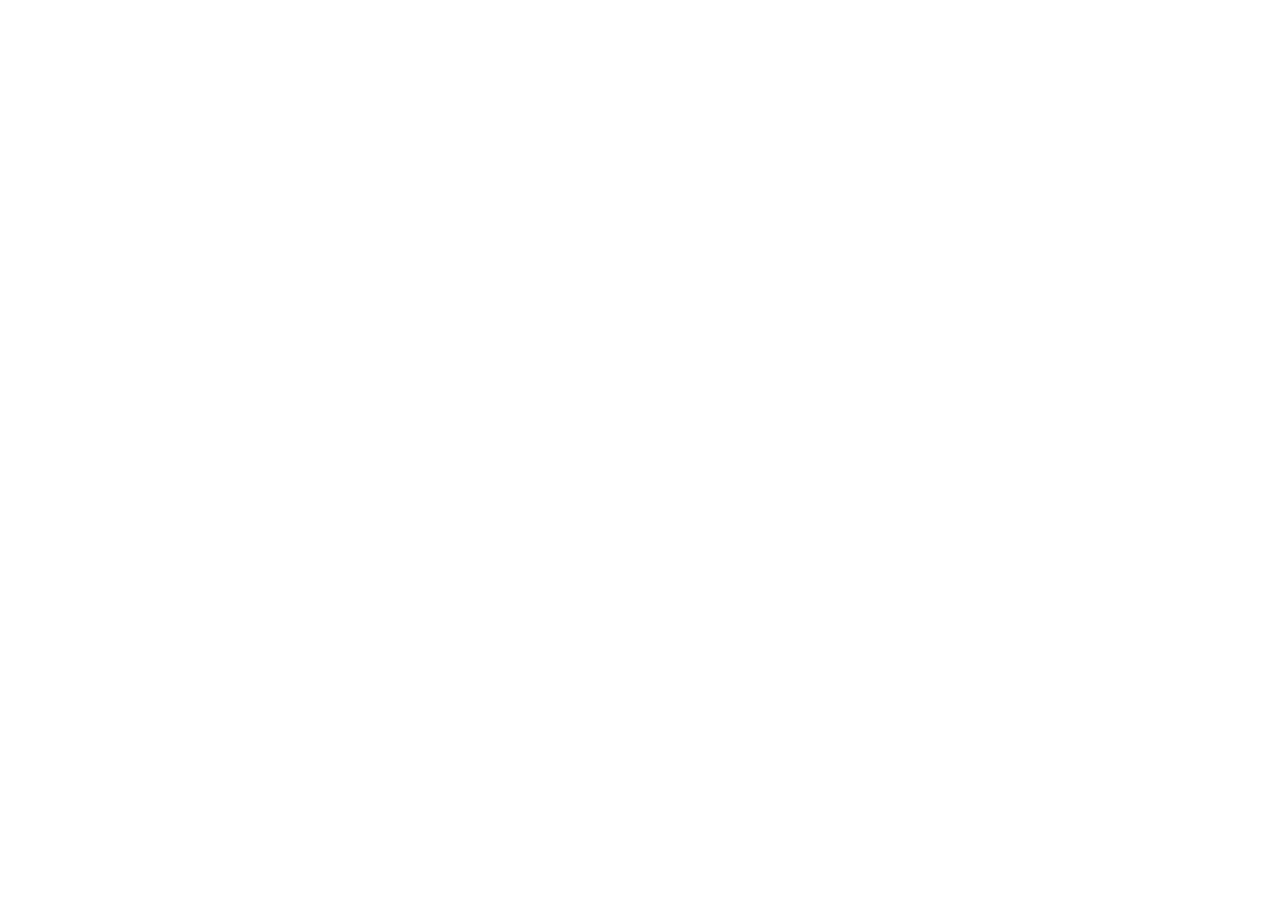
==== index.html @ 957b49a0 "Fix video source file names in index.html Updated video source file names to remove spaces and speci" ====
<!DOCTYPE html>
<html lang="en">
<head>
  <meta charset="UTF-8">
  <title>Intro</title>
  <link rel="stylesheet" href="style.css">
</head>
<body>
<div class="screen" id="introScreen">
  <div class="grid"></div>
  <video
    id="opening"
    muted
    playsinline
    preload="auto"
    src="Opening_Scene.mp4">
  </video>
  <video
    id="loading"
    muted
    playsinline
    preload="auto"
    hidden
    src="Loading_screen.mp4">
  </video>
</div>
<script src="script.js"></script>
</body>
</html>
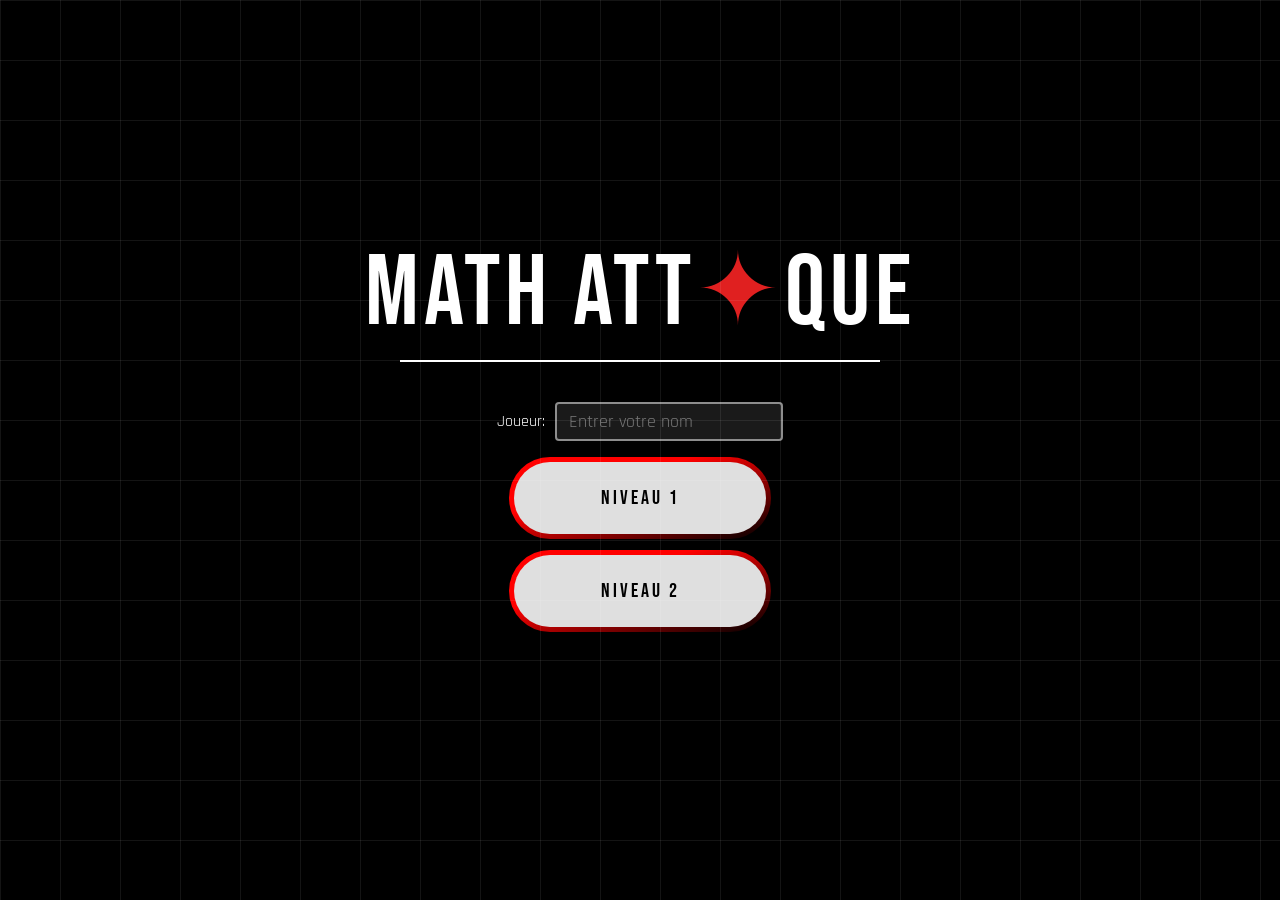
==== commit 85b797aa: "Add files via upload" ====
--- a/index.html
+++ b/index.html
@@ -1,32 +1,17 @@
 <!DOCTYPE html>
-<html lang="en">
+<html lang="fr">
 <head>
-  <meta charset="UTF-8">
-  <title>Intro</title>
-  <link rel="stylesheet" href="style.css">
+    <meta charset="UTF-8">
+    <title>Math Attaque</title>
+    <link rel="stylesheet" href="style.css">
 </head>
 <body>
-<div class="screen" id="introScreen">
-  <div class="grid"></div>
-  <video
-    id="opening"
-    muted
-    playsinline
-    preload="auto"
-    src="Opening_Scene.mp4">
-  </video>
-  <video
-    id="loading"
-    muted
-    playsinline
-    preload="auto"
-    hidden
-    src="Loading_screen.mp4">
-  </video>
-</div>
-<script src="script.js"></script>
+    <div class="screen" id="introScreen">
+        <div class="grid"></div>
+        <video id="opening" muted playsinline preload="auto" src="medias/Opening_Scene.mp4"></video>
+        <video id="loading" muted playsinline preload="auto" hidden src="medias/Loading_screen.mp4"></video>
+
+    </div>
+    <script src="intro.js"></script>
 </body>
-</html>
-
-
-
+</html>
--- a/style.css
+++ b/style.css
@@ -0,0 +1,294 @@
+
+@import url('https://fonts.googleapis.com/css2?family=Bebas+Neue&family=Rajdhani:wght@400;600;700&display=swap');
+
+body { 
+    width: 100%; 
+    height: 100vh;     
+    background: #000;  
+    color: #fff; 
+    font-family: 'Rajdhani', sans-serif; 
+    overflow: hidden;    
+    margin: 0;           
+    padding: 0;
+}
+
+/* https://developer.mozilla.org/fr/docs/Web/HTML/Element/canvas */
+#myCanvas { 
+    display: block;
+}
+/* https://developer.mozilla.org/fr/docs/Web/CSS/gradient/linear-gradient */
+.home-overlay { 
+    position: absolute; 
+    inset: 0; 
+    background: linear-gradient(to bottom, rgba(0,0,0,0.2) 0%, rgba(0,0,0,0.6) 50%, rgba(0,0,0,0.97) 100%); 
+    z-index: 1;
+} 
+
+/* https://developer.mozilla.org/fr/docs/Web/CSS/CSS_flexible_box_layout */
+.home-content { 
+    position: relative; 
+    z-index: 5; 
+    height: 100vh; 
+    display: flex;      
+    flex-direction: column; 
+    align-items: center; 
+    justify-content: center;
+} 
+/* https://developer.mozilla.org/fr/docs/Web/CSS/clamp */
+.logo { 
+    font: 500 clamp(52px, 9vw, 100px) 'Bebas Neue', sans-serif; 
+    letter-spacing: 5px; 
+    margin-bottom: 6px; 
+} 
+
+.logo .star { 
+    color: #e02020; 
+} 
+/* https://stackoverflow.com/questions/4151743/how-can-i-change-the-thickness-of-my-hr-tag */
+.logo-underline { 
+    width: min(480px, 72vw); 
+    height: 2px; 
+    background: #ffffff; 
+    margin-bottom: 40px; 
+}
+/* https://www.youtube.com/watch?v=RFGiYHPKWgg */
+.username-row {
+    display: flex;
+    align-items: center;
+    gap: 10px;
+    position: relative;
+    z-index: 20; 
+    pointer-events: all;
+}
+/* https://developer.mozilla.org/fr/docs/Web/CSS/pointer-events */
+#username-input {
+    background: rgba(255,255,255,0.1);
+    border: 2px solid rgba(255,255,255,0.5) !important; 
+    outline: none !important;
+    border-radius: 4px;
+    color: #fff;
+    font-family: 'Rajdhani', sans-serif;
+    font-size: 18px;
+    padding: 6px 12px;
+    width: 200px;
+    pointer-events: all;
+    position: relative;
+    z-index: 20;
+}
+
+#username-input::placeholder { 
+    color: rgba(255,255,255,0.4);
+}
+
+.gradient {
+    padding:1px;
+    background: #dfdfdf;
+    position: relative;
+    border-radius: 100px; 
+    width: 100px;
+    height:30px;
+    border: none;
+    display: flex;
+    align-items: center;
+    justify-content: center;
+    transition: all 1s ease-in-out;
+    
+}
+.gradient::after {
+    content: '';
+    position: absolute;
+    padding: 5px;
+    width: 100%;
+    height: 100%;
+    border-radius: 100px;
+    padding:5px;
+    background: linear-gradient(to bottom right, red 0% 35%, black 100%);
+    z-index: -1;
+}
+.gradient:hover {
+    color: white;
+    z-index: 0;
+}
+
+/* https://developer.mozilla.org/fr/docs/Web/CSS/text-decoration */
+a {
+    text-decoration: none;
+    color: black;
+}
+
+.levelSel {
+    padding:1px;
+    background: #dfdfdf;
+    position: relative;
+    border-radius: 150px; 
+    width: 250px;
+    height:70px;
+    border: none;
+    display: flex;
+    align-items: center;
+    justify-content: center;
+    transition: all 1s ease-in-out;
+    
+}
+.levelSel::after {
+    content: '';
+    position: absolute;
+    padding: 5px;
+    width: 100%;
+    height: 100%;
+    border-radius: 100px;
+    padding:5px;
+    background: linear-gradient(to bottom right, red 0% 35%, black 100%);
+    z-index: -1;
+}
+.levelSel:hover {
+    color: white;
+    z-index: 0;
+}
+/* https://developer.mozilla.org/fr/docs/Web/CSS/text-decoration */
+a {
+    text-decoration: none;
+    color: black;
+}
+
+.levelSel a {
+    font-family: 'Bebas Neue', sans-serif;
+    font-size: 20px;
+    letter-spacing: 3px;
+    color: #000;
+}
+
+.levelSel a {
+    font-family: 'Bebas Neue', sans-serif;
+    font-size: 20px;
+    letter-spacing: 3px;
+    color: #000;
+}
+/* https://developer.mozilla.org/fr/docs/Web/CSS/position */
+.screen { 
+    position: fixed; 
+    inset: 0; 
+    display: flex; 
+    justify-content: center; 
+    align-items: center; 
+    z-index: 10;
+} 
+/* https://developer.mozilla.org/fr/docs/Web/CSS/pointer-events */
+.grid { 
+    position: absolute;
+    pointer-events: none;
+    inset: 0; 
+    background-image: 
+        linear-gradient(rgba(255,255,255,0.08) 1px, transparent 1px), 
+        linear-gradient(90deg, rgba(255,255,255,0.08) 1px, transparent 1px); 
+    background-size: 60px 60px; 
+    z-index: 11;
+} 
+video {
+    width: min(700px, 90vw);
+    z-index: 1;
+}
+
+#usernameDisplay {
+    position: fixed;
+    top: 16px;
+    left: 24px;
+    z-index: 10;
+    margin: 0;
+    color: #fff;
+    font-family: 'Rajdhani', sans-serif;
+    font-size: 22px;
+}
+
+#ui-panel {
+    position: fixed;
+    bottom: 0;
+    left: 0;
+    width: 100%;
+    z-index: 10;
+    text-align: center;
+    padding: 12px 0 20px;
+    background: linear-gradient(to top, rgba(0,0,0,0.9) 0%, rgba(0,0,0,0) 100%);
+    pointer-events: none; 
+}
+#ui-panel * {
+    pointer-events: auto;
+}
+
+#ui-panel h1 {
+    margin: 0 0 10px;
+    font-size: 22px;
+    color: #fff;
+    font-family: 'Rajdhani', sans-serif;
+    letter-spacing: 2px;
+}
+
+.equation-row {
+    display: flex;
+    align-items: center;
+    justify-content: center;
+    gap: 8px;
+    font-size: 26px;
+    color: #fff;
+    font-family: 'Rajdhani', sans-serif;
+}
+.abc {
+    background-color: #1a1a1a;
+    color: #fff;
+    border: 2px solid #e02020 !important; 
+    outline: none !important;
+    border-radius: 4px;
+    height: 38px;
+    width: 120px;
+    font-size: 22px;
+    text-align: center;
+    padding: 0 8px;
+}
+
+textarea {
+    border: none;
+    outline: none;
+}
+
+.tir {
+    background-color: #000;
+    color: #fff;
+    border: 2px solid #fff;
+    border-radius: 4px;
+    height: 38px;
+    width: 110px;
+    font-size: 22px;
+    cursor: pointer;
+    font-family: 'Bebas Neue', sans-serif;
+    letter-spacing: 2px;
+    
+}
+#tirs-restants {
+    position: fixed;
+    top: 75px;
+    left: 24px;
+    z-index: 999999;
+    margin: 0;
+    color: #fff;
+    font-family: 'Rajdhani', sans-serif;
+    font-size: 22px;
+
+}
+#level {
+    position: fixed;
+    top: 50px;
+    left: 24px;
+    z-index: 999999;
+    margin: 0;
+    color: #fff;
+    font-family: 'Rajdhani', sans-serif;
+    font-size: 22px;
+}
+#divAffiche {
+    margin-top: 8px;
+    font-size: 24px;
+    font-family: 'Bebas Neue', sans-serif;
+    letter-spacing: 3px;
+    color: #fff;
+    min-height: 30px;
+}
